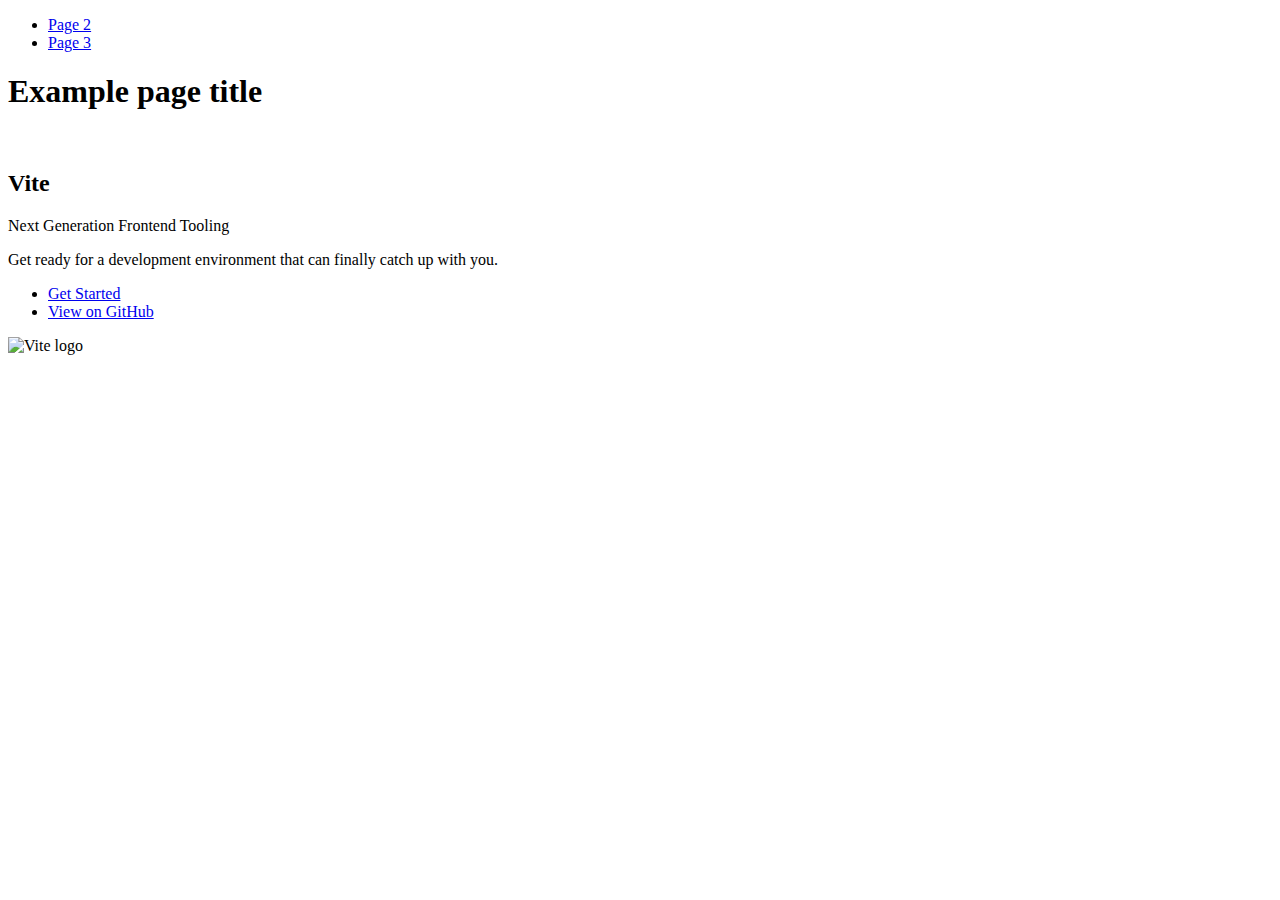
==== index.html @ 28de0f42 "Deploying to gh-pages from @ KaterynaTsybulia/goit-js-hw-09@f2faf9ef0476d71f55952c7ba1a7cb6bd38eb50d" ====
<!DOCTYPE html>
<html lang="en">
  <head>
    <meta charset="UTF-8" />
    <link rel="icon" type="image/svg+xml" href="/vanilla-app-template/favicon.svg" />
    <meta name="viewport" content="width=device-width, initial-scale=1.0" />
    <title>Vanilla App Template</title>
    
    <script type="module" crossorigin src="/vanilla-app-template/commonHelpers.js"></script>
    <link rel="stylesheet" href="/vanilla-app-template/assets/index-10c40100.css">
  </head>
  <body>
    <header class="header">
  <nav class="nav">
    <ul class="nav-list">
      <li class="nav-item">
        <a href="./page-2.html" class="nav-link">Page 2</a>
      </li>

      <li class="nav-item">
        <a href="./page-3.html" class="nav-link">Page 3</a>
      </li>
    </ul>
  </nav>
</header>


    <section>
      <h1>Example page title</h1>
      <!-- Path to images as from index.html file -->
      <img src="/vanilla-app-template/assets/javascript-8dac5379.svg" alt="" />
    </section>

    <!-- Loads the specified .html file -->
    <section class="vite-promo">
  <div class="container">
    <div class="wrapper">
      <h2 class="title">
        <span class="gradient">Vite</span>
      </h2>
      <p class="text">Next Generation Frontend Tooling</p>
      <p class="tagline">
        Get ready for a development environment that can finally catch up with
        you.
      </p>

      <ul class="actions">
        <li class="action">
          <a
            class="link"
            href="https://vitejs.dev/guide/"
            target="_blank"
            rel="noopener noreferrer"
            >Get Started</a
          >
        </li>
        <li class="action">
          <a
            class="link"
            href="https://github.com/vitejs/vite"
            target="_blank"
            rel="noopener noreferrer"
            >View on GitHub</a
          >
        </li>
      </ul>
    </div>

    <div class="thumb">
      <!-- Path to images as from index.html file -->
      <img
        class="pic"
        src="/vanilla-app-template/assets/vite-logo-51249ca9.png"
        alt="Vite logo"
        width="640"
        height="640"
      />
    </div>
  </div>
</section>


    
  </body>
</html>
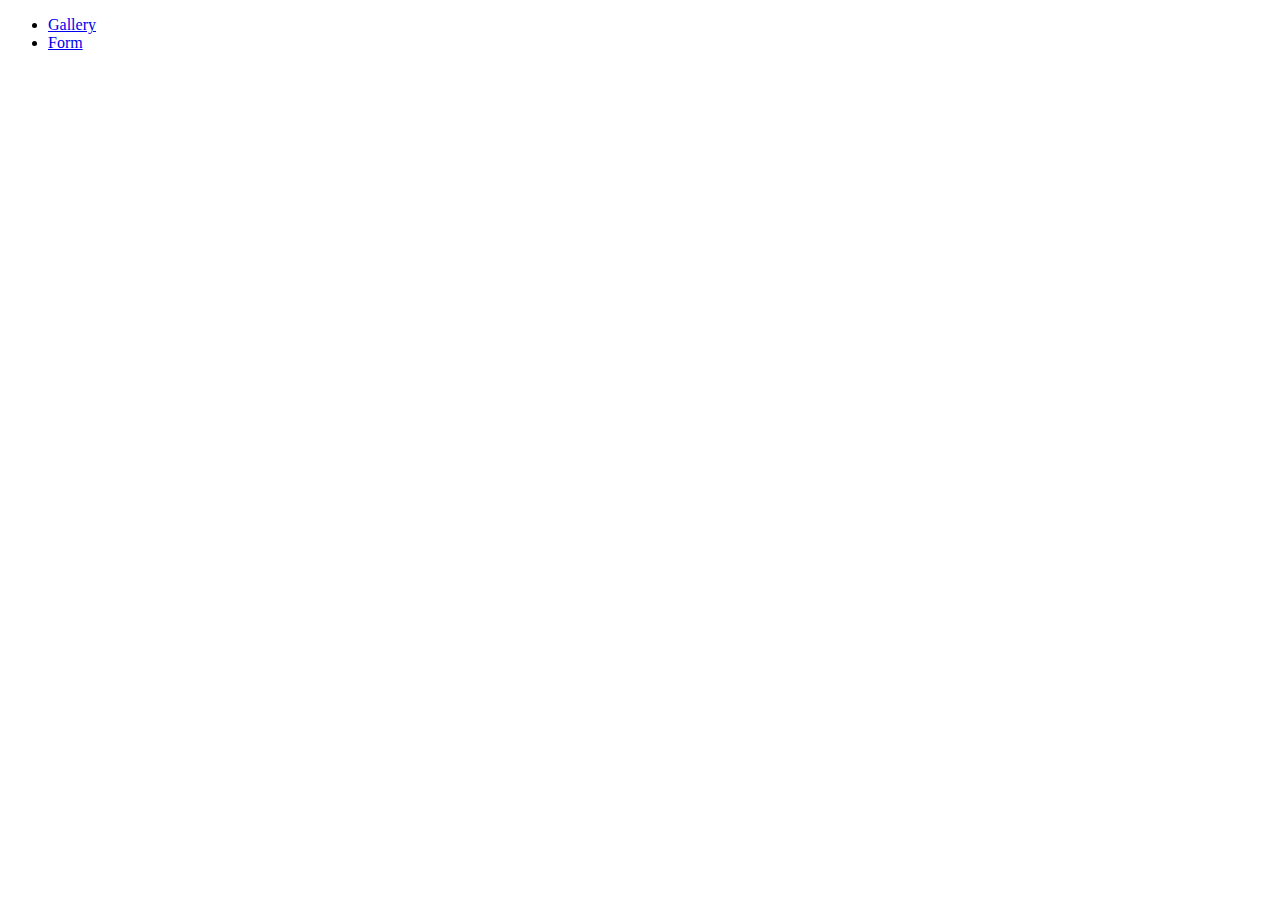
==== commit c7488afa: "Deploying to gh-pages from @ KaterynaTsybulia/goit-js-hw-09@c327bdf5e4910d5ecbac101c408f1d13942b8acb" ====
--- a/index.html
+++ b/index.html
@@ -2,84 +2,23 @@
 <html lang="en">
   <head>
     <meta charset="UTF-8" />
-    <link rel="icon" type="image/svg+xml" href="/vanilla-app-template/favicon.svg" />
+    <link rel="icon" type="image/svg+xml" href="/goit-js-hw-09/favicon.svg" />
     <meta name="viewport" content="width=device-width, initial-scale=1.0" />
     <title>Vanilla App Template</title>
-    
-    <script type="module" crossorigin src="/vanilla-app-template/commonHelpers.js"></script>
-    <link rel="stylesheet" href="/vanilla-app-template/assets/index-10c40100.css">
   </head>
   <body>
     <header class="header">
-  <nav class="nav">
-    <ul class="nav-list">
-      <li class="nav-item">
-        <a href="./page-2.html" class="nav-link">Page 2</a>
-      </li>
+      <nav class="nav">
+        <ul class="nav-list">
+          <li class="nav-item">
+            <a href="./1-gallery.html" class="nav-link">Gallery</a>
+          </li>
 
-      <li class="nav-item">
-        <a href="./page-3.html" class="nav-link">Page 3</a>
-      </li>
-    </ul>
-  </nav>
-</header>
-
-
-    <section>
-      <h1>Example page title</h1>
-      <!-- Path to images as from index.html file -->
-      <img src="/vanilla-app-template/assets/javascript-8dac5379.svg" alt="" />
-    </section>
-
-    <!-- Loads the specified .html file -->
-    <section class="vite-promo">
-  <div class="container">
-    <div class="wrapper">
-      <h2 class="title">
-        <span class="gradient">Vite</span>
-      </h2>
-      <p class="text">Next Generation Frontend Tooling</p>
-      <p class="tagline">
-        Get ready for a development environment that can finally catch up with
-        you.
-      </p>
-
-      <ul class="actions">
-        <li class="action">
-          <a
-            class="link"
-            href="https://vitejs.dev/guide/"
-            target="_blank"
-            rel="noopener noreferrer"
-            >Get Started</a
-          >
-        </li>
-        <li class="action">
-          <a
-            class="link"
-            href="https://github.com/vitejs/vite"
-            target="_blank"
-            rel="noopener noreferrer"
-            >View on GitHub</a
-          >
-        </li>
-      </ul>
-    </div>
-
-    <div class="thumb">
-      <!-- Path to images as from index.html file -->
-      <img
-        class="pic"
-        src="/vanilla-app-template/assets/vite-logo-51249ca9.png"
-        alt="Vite logo"
-        width="640"
-        height="640"
-      />
-    </div>
-  </div>
-</section>
-
-
-    
+          <li class="nav-item">
+            <a href="./2-form.html" class="nav-link">Form</a>
+          </li>
+        </ul>
+      </nav>
+    </header>
   </body>
-</html>
+</html>